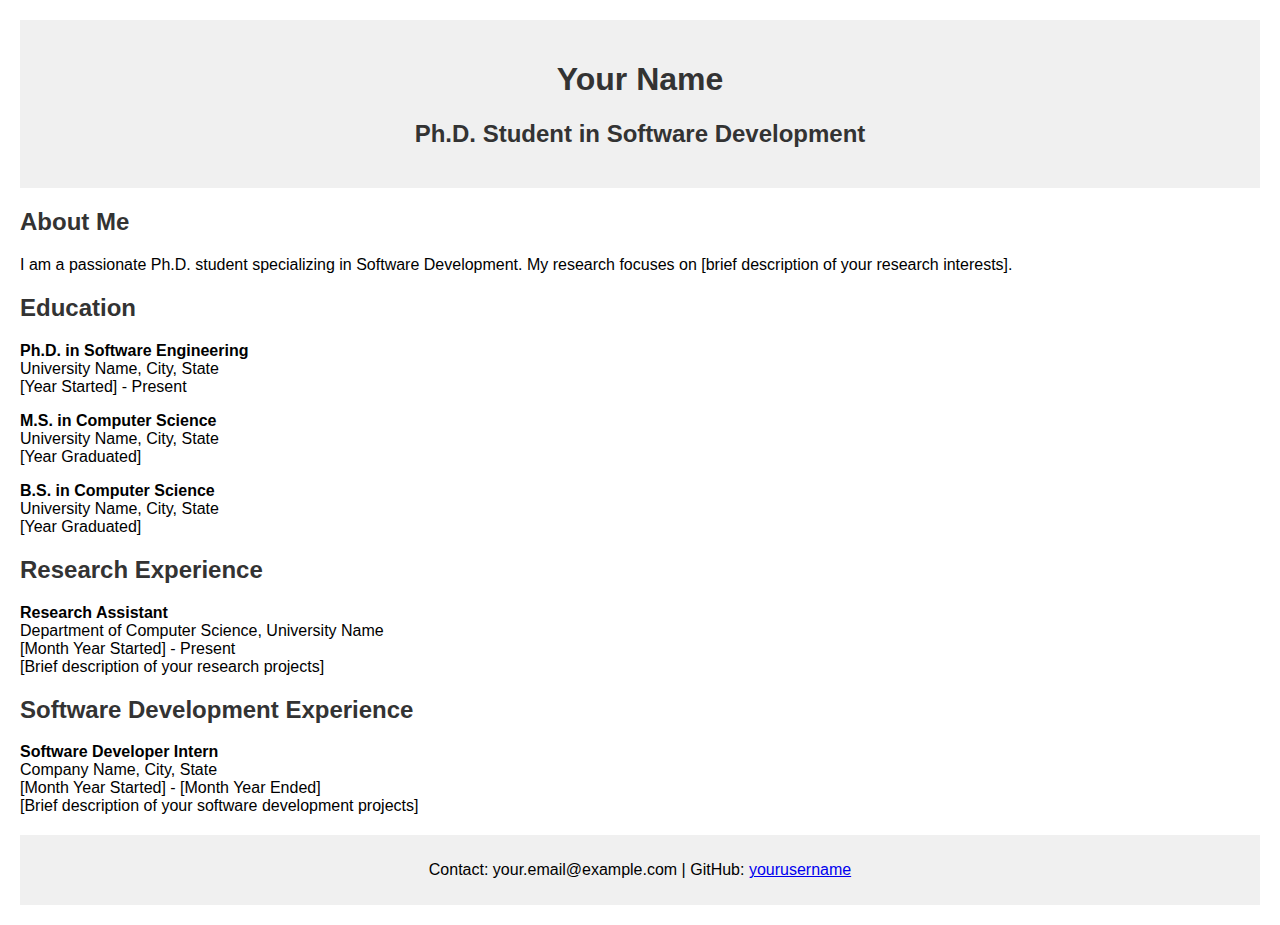
==== pedram website.html @ a6a58c0e "website" ====
<!DOCTYPE html>
<html lang="en">

<head>
    <meta charset="UTF-8">
    <meta name="viewport" content="width=device-width, initial-scale=1.0">
    <title>Your Name - PhD Student in Software Development</title>
    <style>
        body {
            font-family: 'Arial', sans-serif;
            margin: 20px;
        }

        header {
            text-align: center;
            padding: 20px;
            background-color: #f0f0f0;
        }

        section {
            margin: 20px 0;
        }

        h1, h2 {
            color: #333;
        }

        footer {
            text-align: center;
            padding: 10px;
            background-color: #f0f0f0;
        }
    </style>
</head>

<body>
    <header>
        <h1>Your Name</h1>
        <h2>Ph.D. Student in Software Development</h2>
    </header>

    <section>
        <h2>About Me</h2>
        <p>I am a passionate Ph.D. student specializing in Software Development. My research focuses on [brief description of your research interests].</p>
    </section>

    <section>
        <h2>Education</h2>
        <p><strong>Ph.D. in Software Engineering</strong><br>
            University Name, City, State<br>
            [Year Started] - Present</p>
        <p><strong>M.S. in Computer Science</strong><br>
            University Name, City, State<br>
            [Year Graduated]</p>
        <p><strong>B.S. in Computer Science</strong><br>
            University Name, City, State<br>
            [Year Graduated]</p>
    </section>

    <section>
        <h2>Research Experience</h2>
        <p><strong>Research Assistant</strong><br>
            Department of Computer Science, University Name<br>
            [Month Year Started] - Present<br>
            [Brief description of your research projects]</p>
    </section>

    <section>
        <h2>Software Development Experience</h2>
        <p><strong>Software Developer Intern</strong><br>
            Company Name, City, State<br>
            [Month Year Started] - [Month Year Ended]<br>
            [Brief description of your software development projects]</p>
    </section>

    <footer>
        <p>Contact: your.email@example.com | GitHub: <a href="https://github.com/yourusername" target="_blank">yourusername</a></p>
    </footer>
</body>

</html>
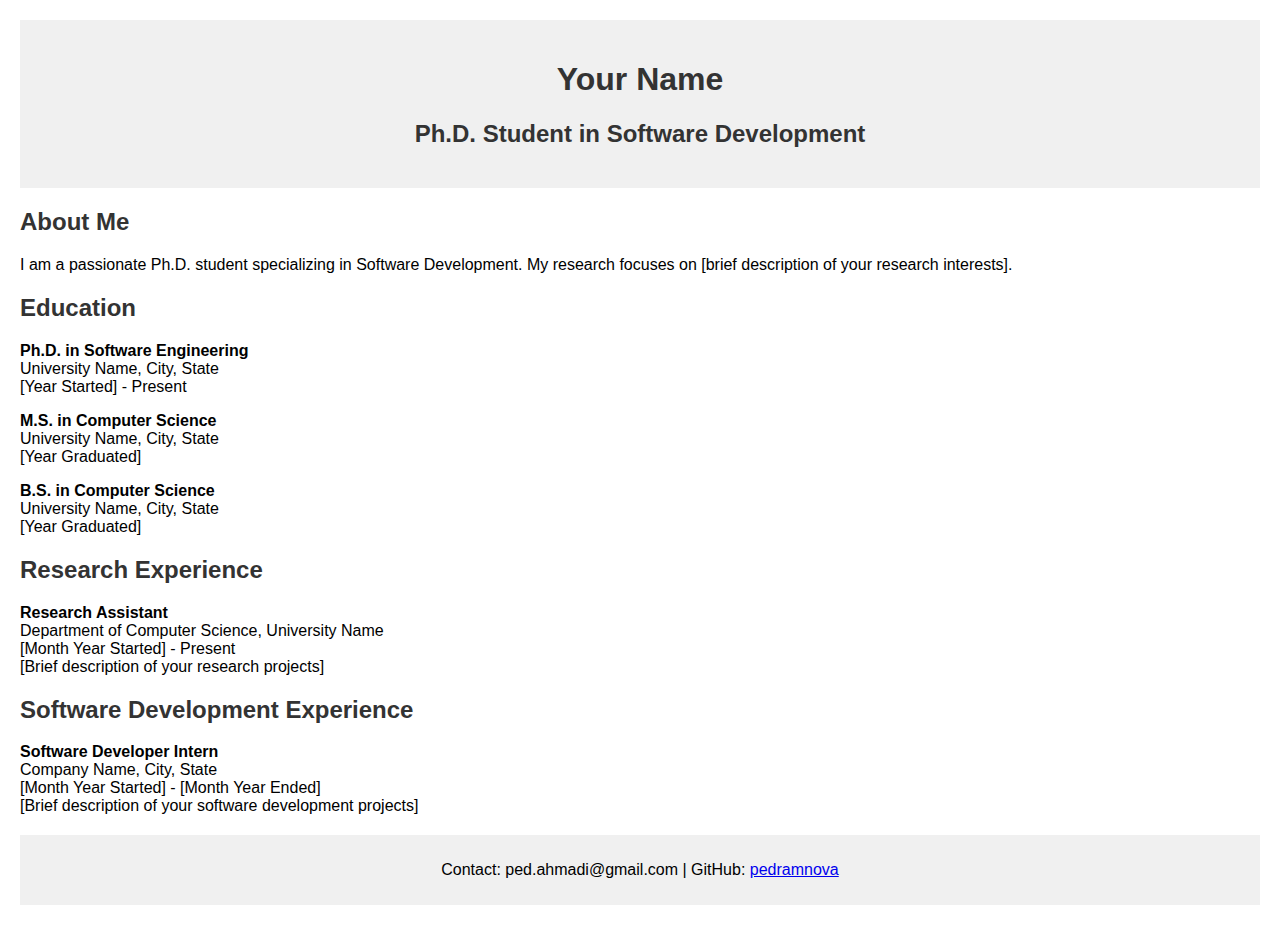
==== commit 4a0d6c27: "Update pedram website.html" ====
--- a/pedram website.html
+++ b/pedram website.html
@@ -74,8 +74,8 @@
     </section>
 
     <footer>
-        <p>Contact: your.email@example.com | GitHub: <a href="https://github.com/yourusername" target="_blank">yourusername</a></p>
+        <p>Contact: ped.ahmadi@gmail.com | GitHub: <a href="https://github.com/pedramnova" target="_blank">pedramnova</a></p>
     </footer>
 </body>
 
-</html>+</html>
